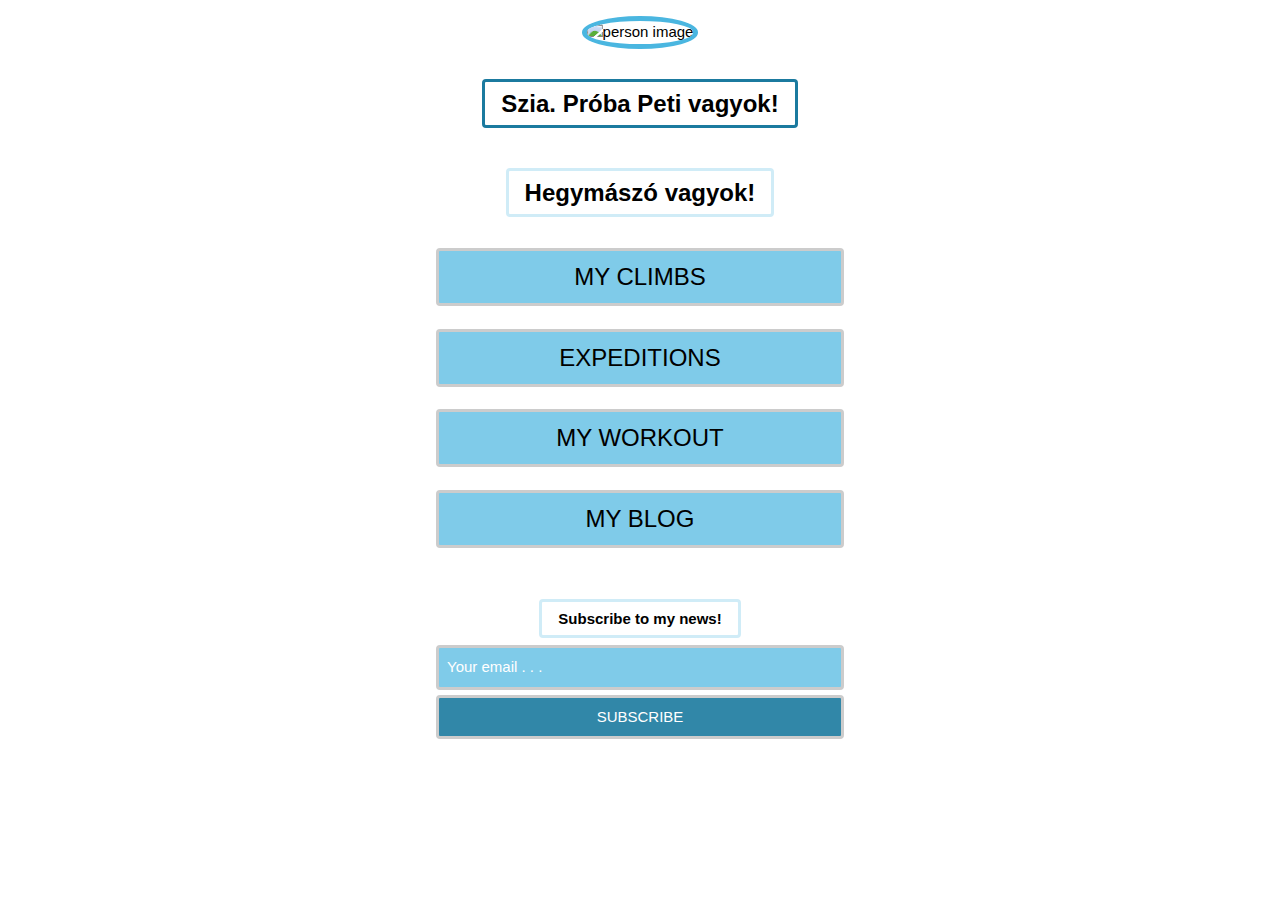
==== index.html @ ecb77cdc "Add files via upload" ====
<!DOCTYPE html>
<html lang="en">
<head>
<meta charset="utf-8">
<meta name="viewport" content="width=device-width, initial-scale=1">
<link rel="stylesheet" href="https://www.w3schools.com/w3css/4/w3.css">
<link rel="stylesheet" href="https://www.w3schools.com/lib/w3-theme-light-blue.css">   
<title>Links website</title>
<script src="https://unpkg.com/feather-icons"></script>

<style>

body {
  background-image: url("https://www.w3schools.com/howto/img_link_tree_template3_bg.jpg"); /* The image used for background */
  background-position: center; /* Center the image */
  background-repeat: no-repeat; /* Do not repeat the image */
  background-size: cover; /* Resize the background image to cover the entire container */
}

.container {
  width: 100%;
  height: 100%;
  padding-right: 15px;
  padding-left: 15px;
  margin-right: auto;
  margin-left: auto;
}

.name {
  margin-top: 15px !important;
}

.w3-theme-d3 {
  background-color: rgba(42, 169, 219, 0.6) !important;
}

.w3-theme-d3:hover {
  background-color: rgba(42, 169, 219, 0.8) !important;
}

a {
  font-size: x-large;
}

.w3-border {
  border: 3px solid #ccc !important;
}

.links-container {
  display: flex;
  flex-direction: column;
  jusify-content: center;
  align-items: center;
}

.links-container a {
  width: 80%;
}

.profession {
  font-size: 14px;
}

.subscribe {
  font-size: 15px;
}

.submit form {
  display: flex;
  flex-direction: column;
}

.submit form button {
  margin-top: 5px;
  background-color: rgba(27, 122, 159, 0.9) !important;
  color: #fff !important;
}

.submit form button:hover {
  background-color: rgba(15, 67, 87, 0.9) !important;
  color: #fff !important;
}
.submit form input {
  width: 100% !important;
}
.submit form input::placeholder {
  color: #fff;
}

.icons {
  display: flex;
  gap: 40px;
}

.icons a {
  text-decoration: none;
}

.icons a svg {
  fill: #d0ecf7;
  transform: scale(1.5);
}

@media screen and (min-width: 768px) {
  .link {
    width: 100%;
  }
}
@media screen and (min-width: 576px) {
  .container {
    max-width: 540px;
  }

  .profession {
    font-size: 24px;
  }
}
</style>
  </head>

  <body>
    <!-- Content container -->
    <div class="container">

      <!-- Image and name container. Change to your picture here. -->
      <div class="" style="text-align: center">
        <img src="https://www.w3schools.com/howto/img_link_tree_template3_bio.jpg" class="w3-round" alt="person image" width="250px" height="200px" style="border-radius: 50%; border: 5px solid #4ab6e0 !important; margin-top: 16px;">
        <p class="name"><br><span class="w3-padding w3-theme-l1 w3-margin w3-round" style="font-weight: bolder; font-size: x-large; border: 3px solid #1b7a9f;">Szia. Próba Peti vagyok!</span></p><br>
        <p><span class="profession w3-padding w3-theme-d5 w3-round" style="font-weight: bolder; border: 3px solid #d0ecf7;">Hegymászó vagyok!</span></p><br>
      </div>

      <!-- Links section 1. Replace the # inside of the "" with your links. -->
      <div class="links-container">
        <a href="#" class="w3-button w3-round w3-theme-d3 w3-border link" target="_blank">MY CLIMBS</a>
        <br>
        <a href="#" class="w3-button w3-round w3-theme-d3 w3-border link" target="_blank">EXPEDITIONS</a>
        <br>
        <a href="#" class="w3-button w3-round w3-theme-d3 w3-border link" target="_blank">MY WORKOUT</a>
        <br>
        <a href="#" class="w3-button w3-round w3-theme-d3 w3-border link" target="_blank">MY BLOG</a><br>
        <br>
        <p><span class="subscribe w3-padding w3-theme-d5 w3-round" style="font-weight: bolder; border: 3px solid #d0ecf7;">Subscribe to my news!</span></p>
        <div class="submit" style="width: 80%;">
          <form>
            <input class="w3-input w3-round w3-theme-d3 w3-border" type="text" placeholder="Your email . . . " name="email">
            <button class="w3-button w3-round w3-border" type="submit">SUBSCRIBE</button>
          </form>
        </div><br>
        <div class="icons w3-padding">
          <a href="#" target="_blank">
            <i data-feather="facebook"></i>
          </a>
          <a href="#" target="_blank">
            <i data-feather="instagram"></i>
          </a>
          <a href="#" target="_blank">
            <i data-feather="linkedin"></i>
          </a>
          <a href="#" target="_blank">
            <i data-feather="twitter"></i>
          </a>
        </div>
      </div>

    </div>
    <script>
      feather.replace()
    </script>
  </body>  </html>
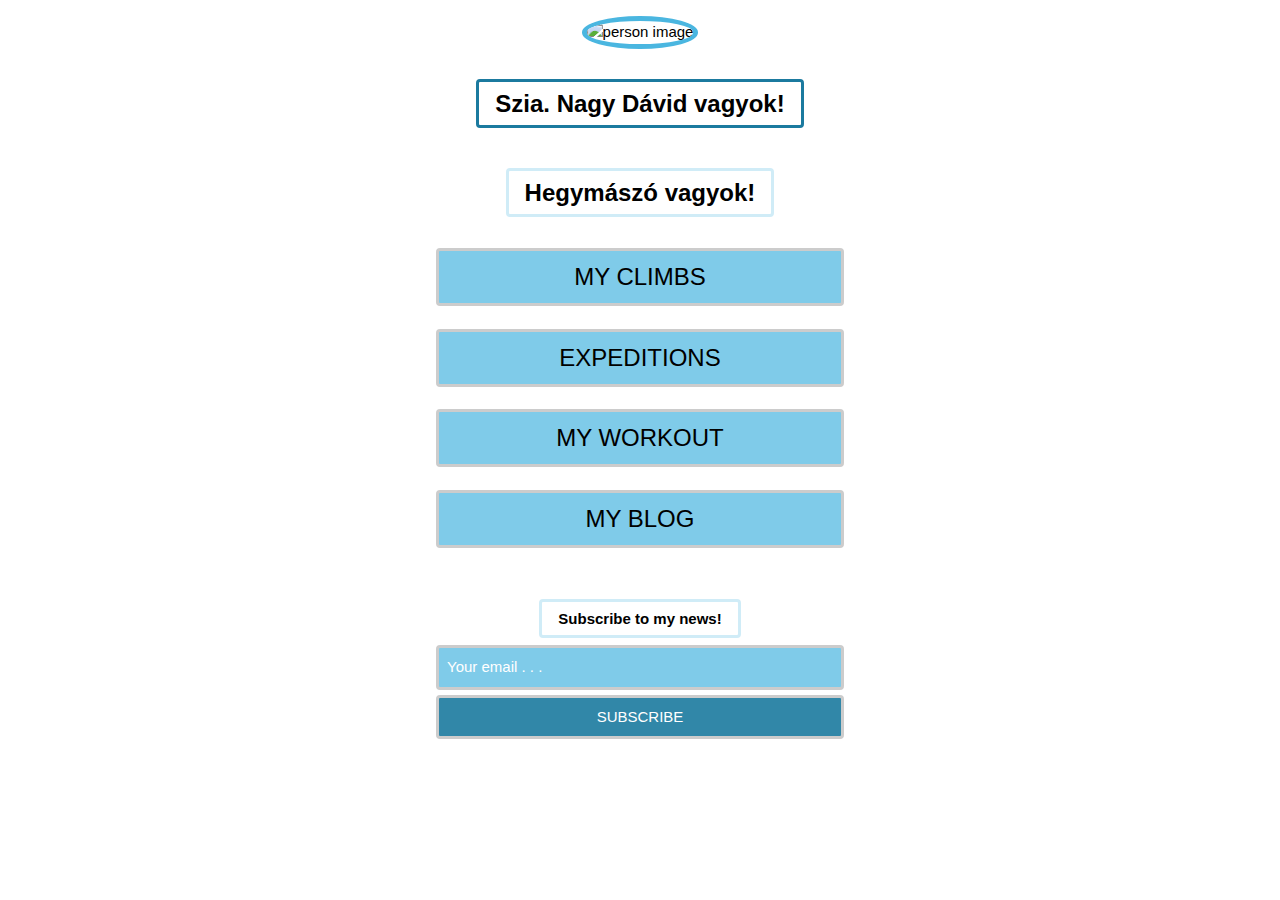
==== commit a606f9e6: "Update index.html" ====
--- a/index.html
+++ b/index.html
@@ -125,13 +125,13 @@
       <!-- Image and name container. Change to your picture here. -->
       <div class="" style="text-align: center">
         <img src="https://www.w3schools.com/howto/img_link_tree_template3_bio.jpg" class="w3-round" alt="person image" width="250px" height="200px" style="border-radius: 50%; border: 5px solid #4ab6e0 !important; margin-top: 16px;">
-        <p class="name"><br><span class="w3-padding w3-theme-l1 w3-margin w3-round" style="font-weight: bolder; font-size: x-large; border: 3px solid #1b7a9f;">Szia. Próba Peti vagyok!</span></p><br>
+        <p class="name"><br><span class="w3-padding w3-theme-l1 w3-margin w3-round" style="font-weight: bolder; font-size: x-large; border: 3px solid #1b7a9f;">Szia. Nagy Dávid vagyok!</span></p><br>
         <p><span class="profession w3-padding w3-theme-d5 w3-round" style="font-weight: bolder; border: 3px solid #d0ecf7;">Hegymászó vagyok!</span></p><br>
       </div>
 
       <!-- Links section 1. Replace the # inside of the "" with your links. -->
       <div class="links-container">
-        <a href="#" class="w3-button w3-round w3-theme-d3 w3-border link" target="_blank">MY CLIMBS</a>
+        <a href="myclimbs/index.html" class="w3-button w3-round w3-theme-d3 w3-border link" target="_blank">MY CLIMBS</a>
         <br>
         <a href="#" class="w3-button w3-round w3-theme-d3 w3-border link" target="_blank">EXPEDITIONS</a>
         <br>
